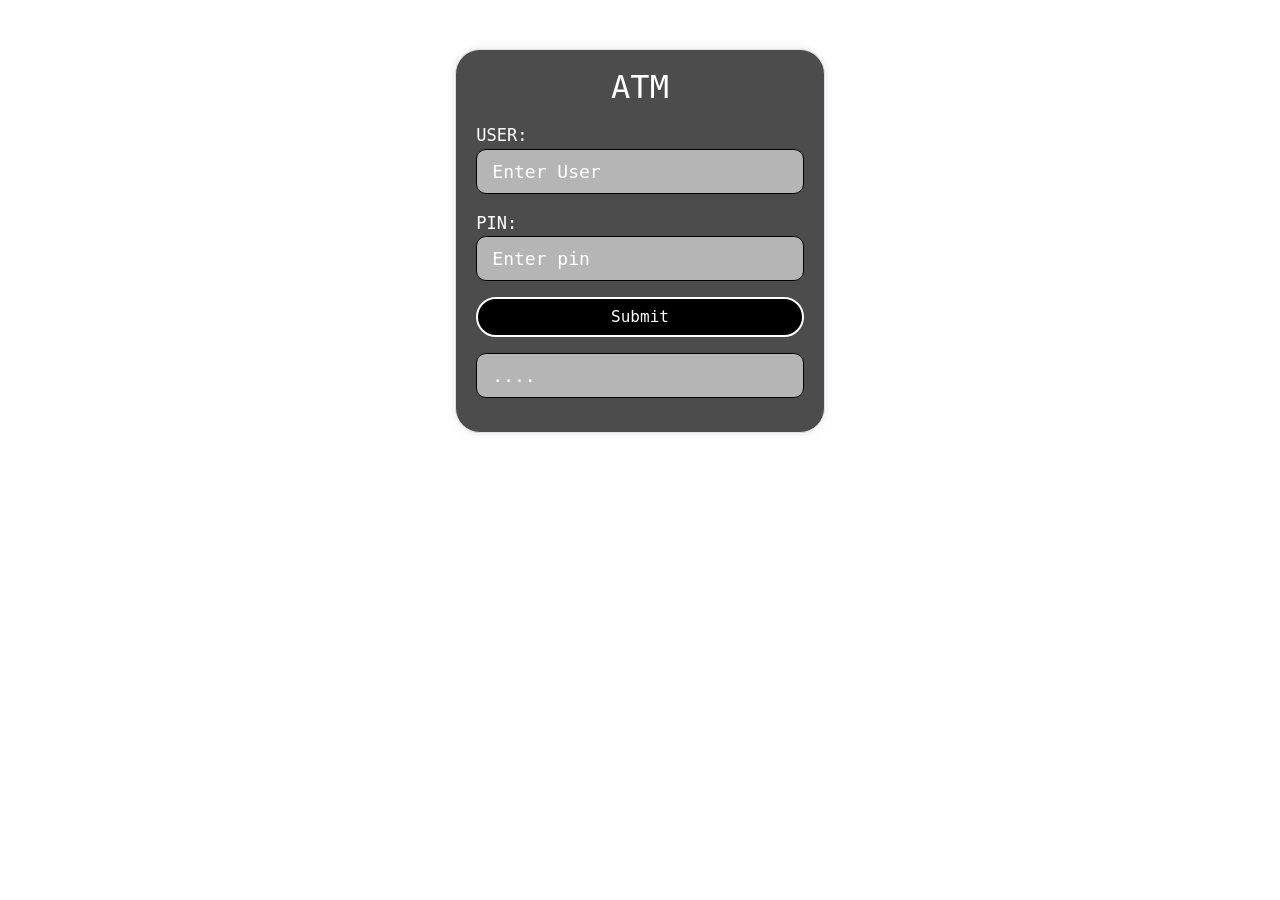
==== index.html @ c806e766 "ATM WITH JAVASCRIPT" ====
<!DOCTYPE html>
<html lang="en">

<head>
    <meta charset="UTF-8">
    <meta name="viewport" content="width=device-width, initial-scale=1.0">
    <link rel="stylesheet" href="https://cdnjs.cloudflare.com/ajax/libs/font-awesome/6.4.0/css/all.min.css">
        <link rel="stylesheet" href="assest/bootstrap/css/bootstrap.min.css">
        <link rel="stylesheet" href="assest/css/style.css">
        <link rel="stylesheet" href="assest/css/media.css">
        <link rel="stylesheet" href="https://cdn.jsdelivr.net/npm/bootstrap-icons@1.11.1/font/bootstrap-icons.css">
    <title>Document</title>
    <style>
        #hello{
            display: none;
        }
    </style>
</head>

<body>
    <div class="container pt-4">
        <div class="row justify-content-center px-3">
            <div class="col-md-7 col-lg-5 col-xl-4 border">
                <div class="atm-content pt-2 pb-4">
                    <h2 class="text-center">ATM</h2>
                    <h5 class="mt-4">USER:</h5>
                    <input type="text" id="user" placeholder="Enter User" class="input">
                    <h5 class="mt-4">PIN:</h5>
                    <input type="password" id="pin" placeholder="Enter pin" class="input">
                    <input type="button" id="sub-btn" value="Submit" onclick="doProcess()" class="butns btn mt-3"
                    style="width: 100%;">
                    <a href="index2.html" id="hello"><button class="butns btn mt-3" style="width: 100%;">ENTER</button></a>
                    <input type="text" id="result" class="input mt-3" placeholder="....">
                </div>
            </div>
        </div>
    </div>
</body>

</html>
<script src="assest/js/main2.js"></script>
---- assest/css/style.css ----
body {
  font-family: "Roboto Mono", monospace;
  color: white;
  background: url(../images/i-1.png);
  background-repeat: no-repeat;
  background-size: cover;
  background-position: center;
}


.col-xl-4,.col-lg-5,.col-md-7{
  background-color: rgba(0, 0, 0, 0.7);
  box-shadow: 0 0 10px rgba(0, 0, 0, 0.1);
  margin: 25px 0;
  padding: 10px 20px;
  border-radius: 25px;
}

.input{
  padding: 8px 15px;
  border-radius: 10px;
  border: 1px solid black;
  width: 100%;
  font-size: 18px;
  background-color: rgba(225, 225, 225, 0.7);
}

.text{
  border-radius: 10px;
  border: 1px solid black;
  font-size: 18px;
  background-color: rgba(225, 225, 225, 0.7);
}

.input::placeholder{
  color: white;
  font-size: 18px;
}

h5{
  font-size: 17px;
  line-height: 0.6;
}

.butns{
  background-color: black;
  color: white;
  border-radius: 25px;
  width: 150px;
  border: 2px solid white;
  letter-spacing: 1;
  transition: 0.5s ease-in-out;
}

.butns:hover{
  background-color: white;
  color: black;
}

.btn-box{
  justify-content: space-around;
}

.clear{
  color: white;
  border: 2px solid white;
  position: absolute;
  padding: 1px 10px;
  right: 0;
  transition: 0.4s ease-in-out;
}

.clear:hover{
  background-color: white;
  color: black;
}

.atm-content{
  position: relative;
}
---- assest/css/media.css ----
@media (max-width:383px){
      .butns{
        width: 144px;
      }
}

@media (max-width:361px){
    .btn-box{
        justify-content: start;
      }
}

@media (max-width:327px){
    h5{
        line-height: 0.95;
    }
}
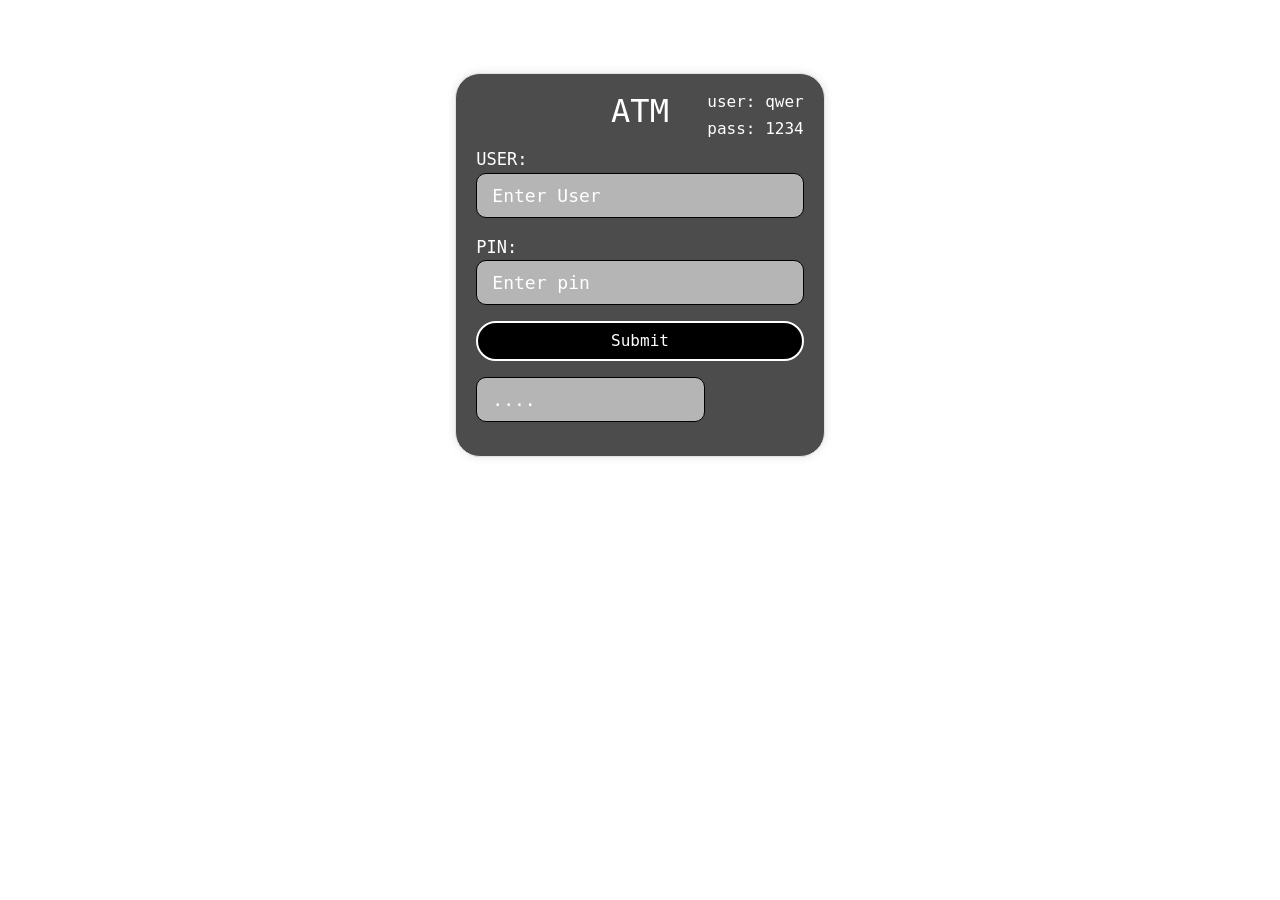
==== commit 597db29d: "small changes" ====
--- a/index.html
+++ b/index.html
@@ -12,16 +12,31 @@
     <title>Document</title>
     <style>
         #hello{
-            display: none;
+            /* display: none; */
+          opacity: 0;
+          transition: 0.5s ease-in-out;
+        }
+
+        .atm-content{
+            position: relative;
+        }
+
+        .user-pass{
+            position: absolute;
+            right: 0;
         }
     </style>
 </head>
 
 <body>
-    <div class="container pt-4">
+    <div class="container py-5">
         <div class="row justify-content-center px-3">
             <div class="col-md-7 col-lg-5 col-xl-4 border">
                 <div class="atm-content pt-2 pb-4">
+                    <div class="user-pass">
+                        <h6>user: qwer</h6>
+                        <h6>pass: 1234</h6>
+                    </div>
                     <h2 class="text-center">ATM</h2>
                     <h5 class="mt-4">USER:</h5>
                     <input type="text" id="user" placeholder="Enter User" class="input">
@@ -29,8 +44,10 @@
                     <input type="password" id="pin" placeholder="Enter pin" class="input">
                     <input type="button" id="sub-btn" value="Submit" onclick="doProcess()" class="butns btn mt-3"
                     style="width: 100%;">
-                    <a href="index2.html" id="hello"><button class="butns btn mt-3" style="width: 100%;">ENTER</button></a>
-                    <input type="text" id="result" class="input mt-3" placeholder="....">
+                    <div class="login d-flex justify-content-between">
+                        <input type="text" id="result" class="input-2 mt-3" placeholder="....">
+                        <a href="index2.html" id="hello"><button class="butns btn mt-3" style="width: 100%;">ENTER</button></a>
+                    </div>
                 </div>
             </div>
         </div>
--- a/assest/css/style.css
+++ b/assest/css/style.css
@@ -1,8 +1,9 @@
+
 
 body {
   font-family: "Roboto Mono", monospace;
   color: white;
-  background: url(../images/i-1.png);
+  background: url(../images/i-3.png);
   background-repeat: no-repeat;
   background-size: cover;
   background-position: center;
@@ -26,6 +27,15 @@
   background-color: rgba(225, 225, 225, 0.7);
 }
 
+.input-2{
+  padding: 8px 15px;
+  border-radius: 10px;
+  border: 1px solid black;
+  width: 70%;
+  font-size: 18px;
+  background-color: rgba(225, 225, 225, 0.7);
+}
+
 .text{
   border-radius: 10px;
   border: 1px solid black;
@@ -33,7 +43,7 @@
   background-color: rgba(225, 225, 225, 0.7);
 }
 
-.input::placeholder{
+.input::placeholder,.input-2::placeholder{
   color: white;
   font-size: 18px;
 }
